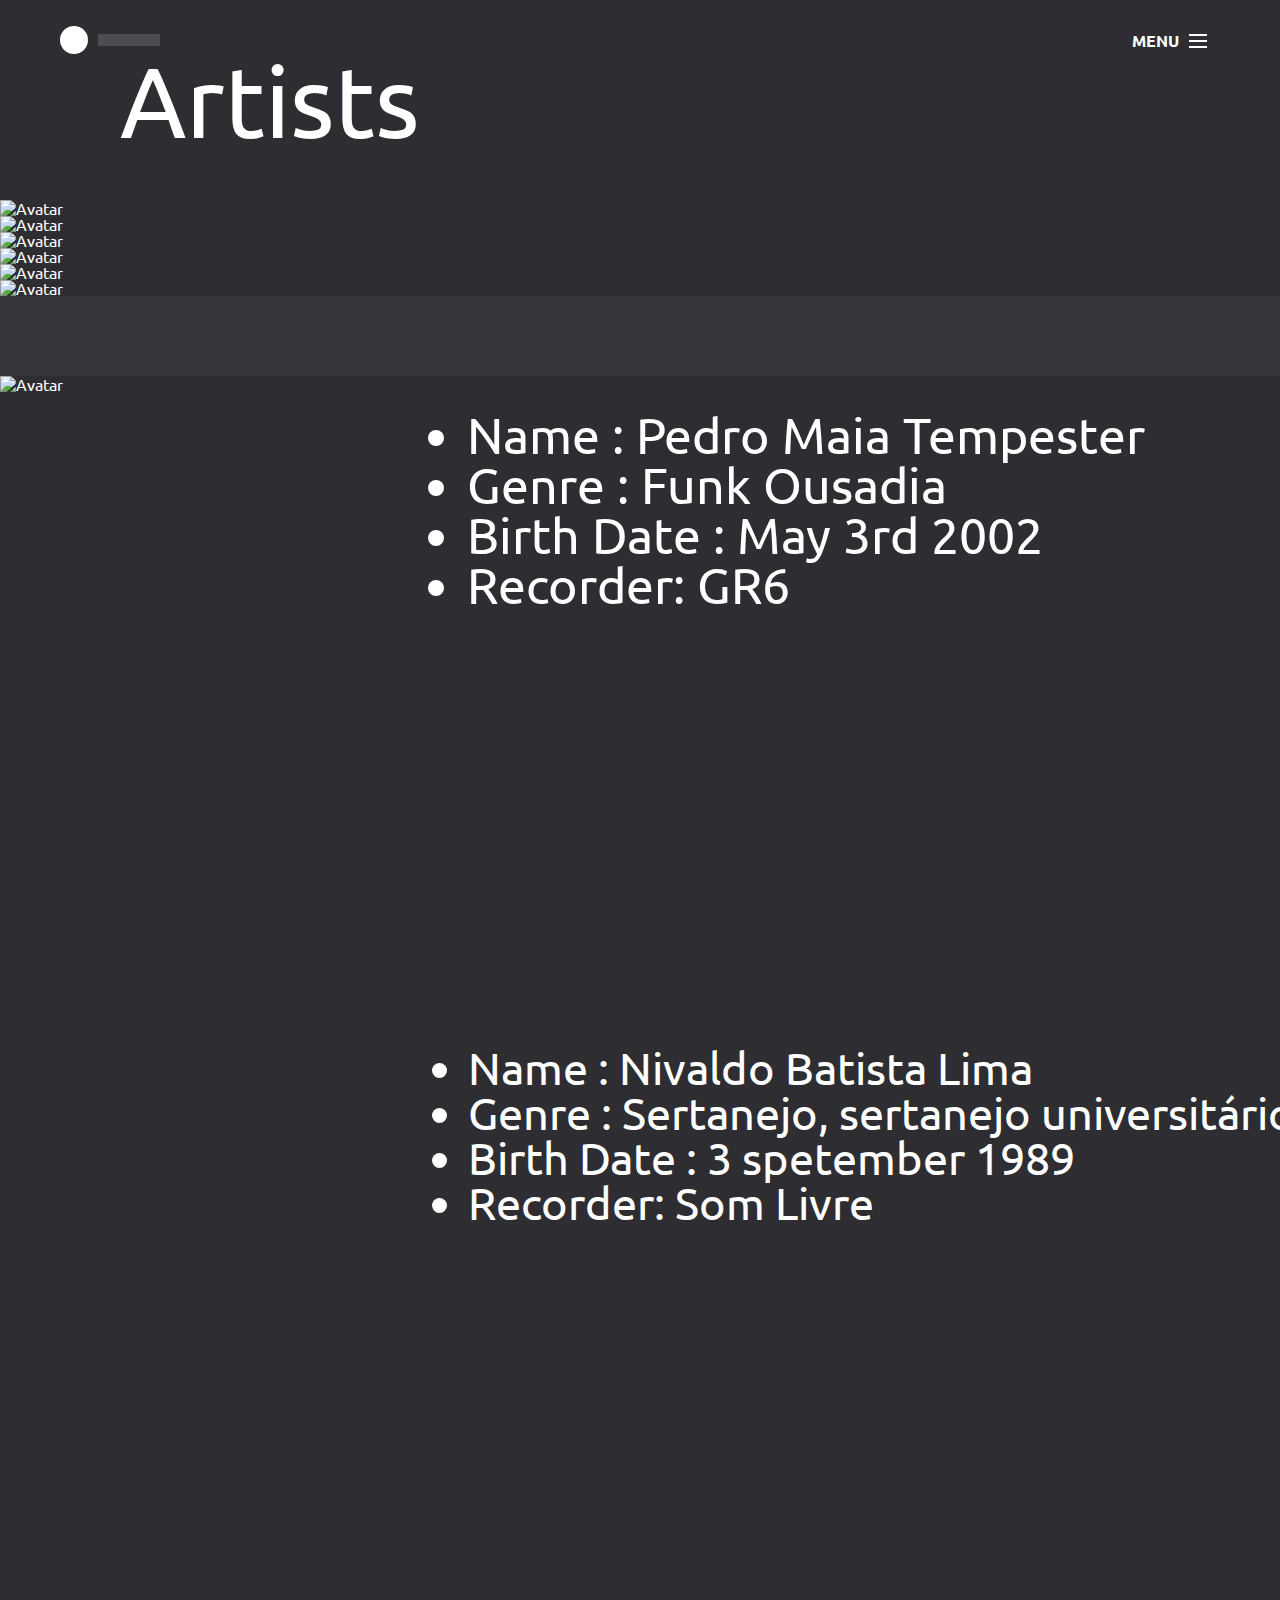
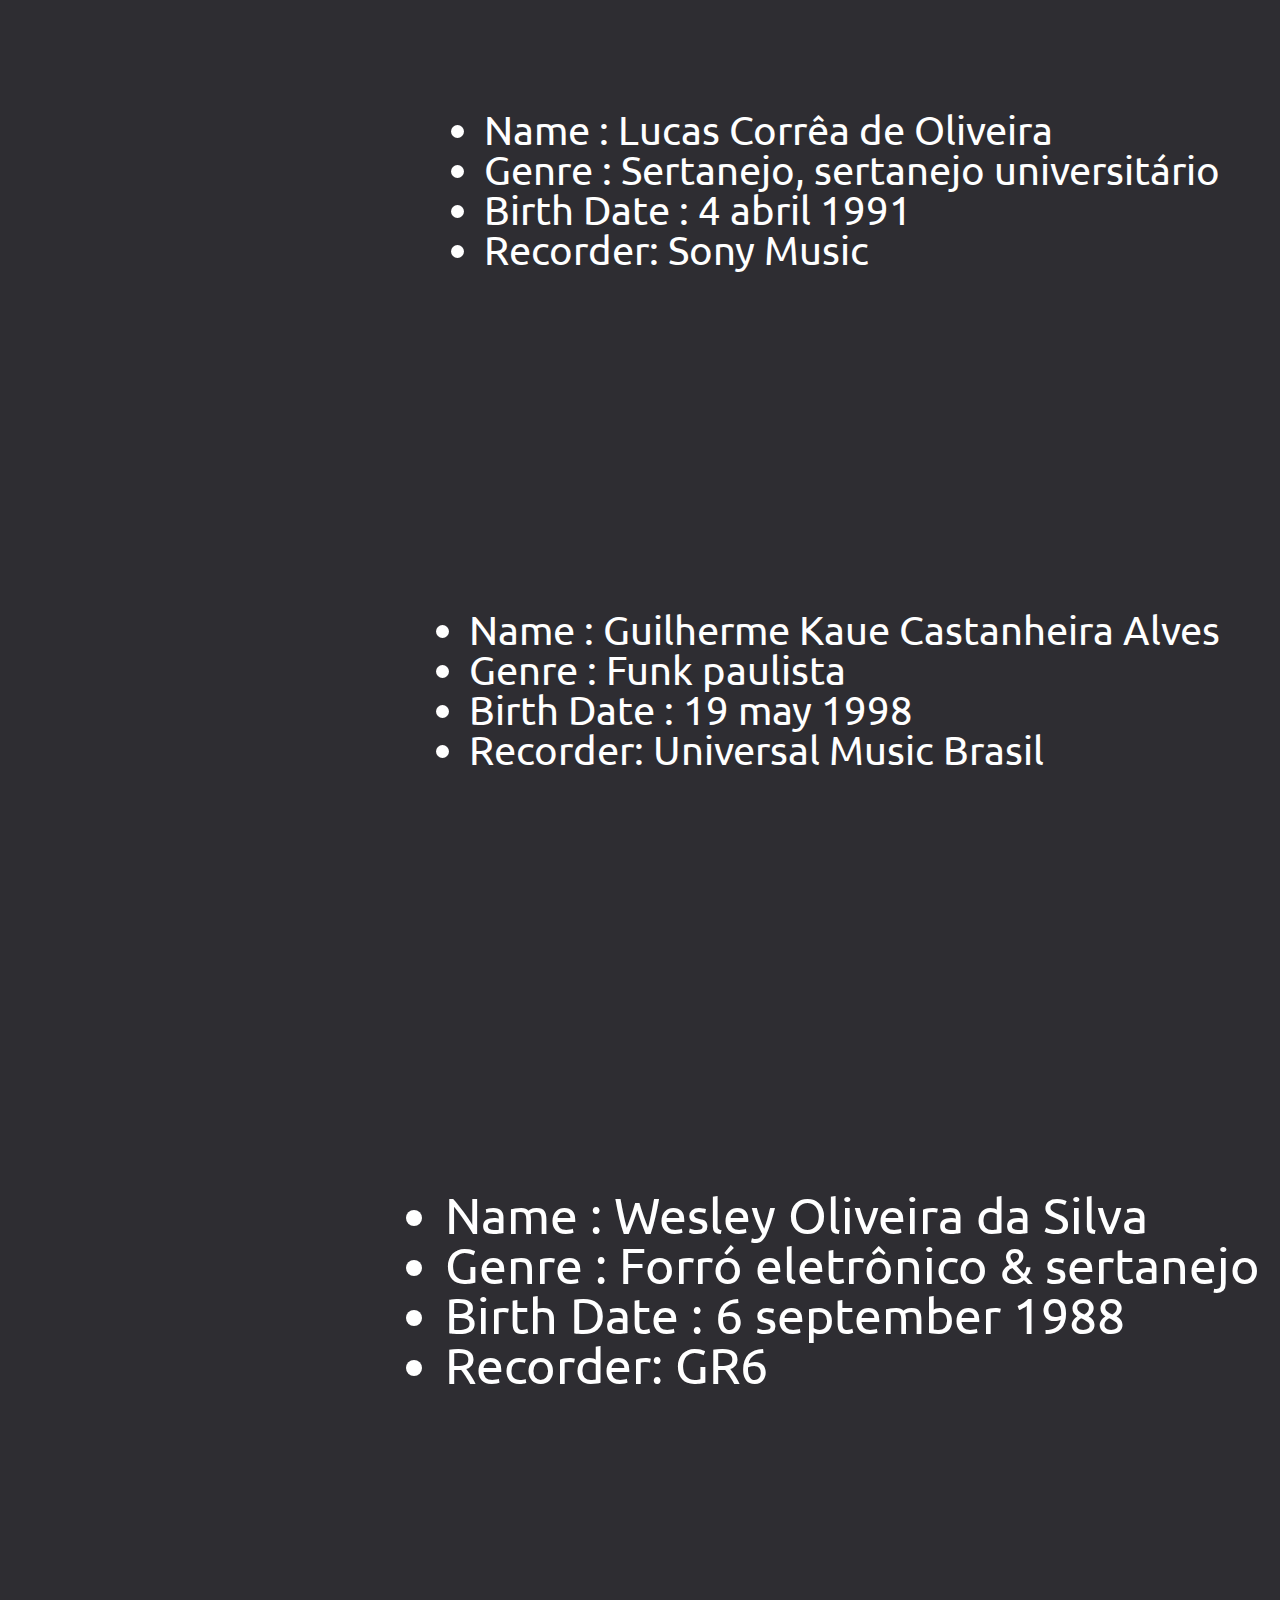
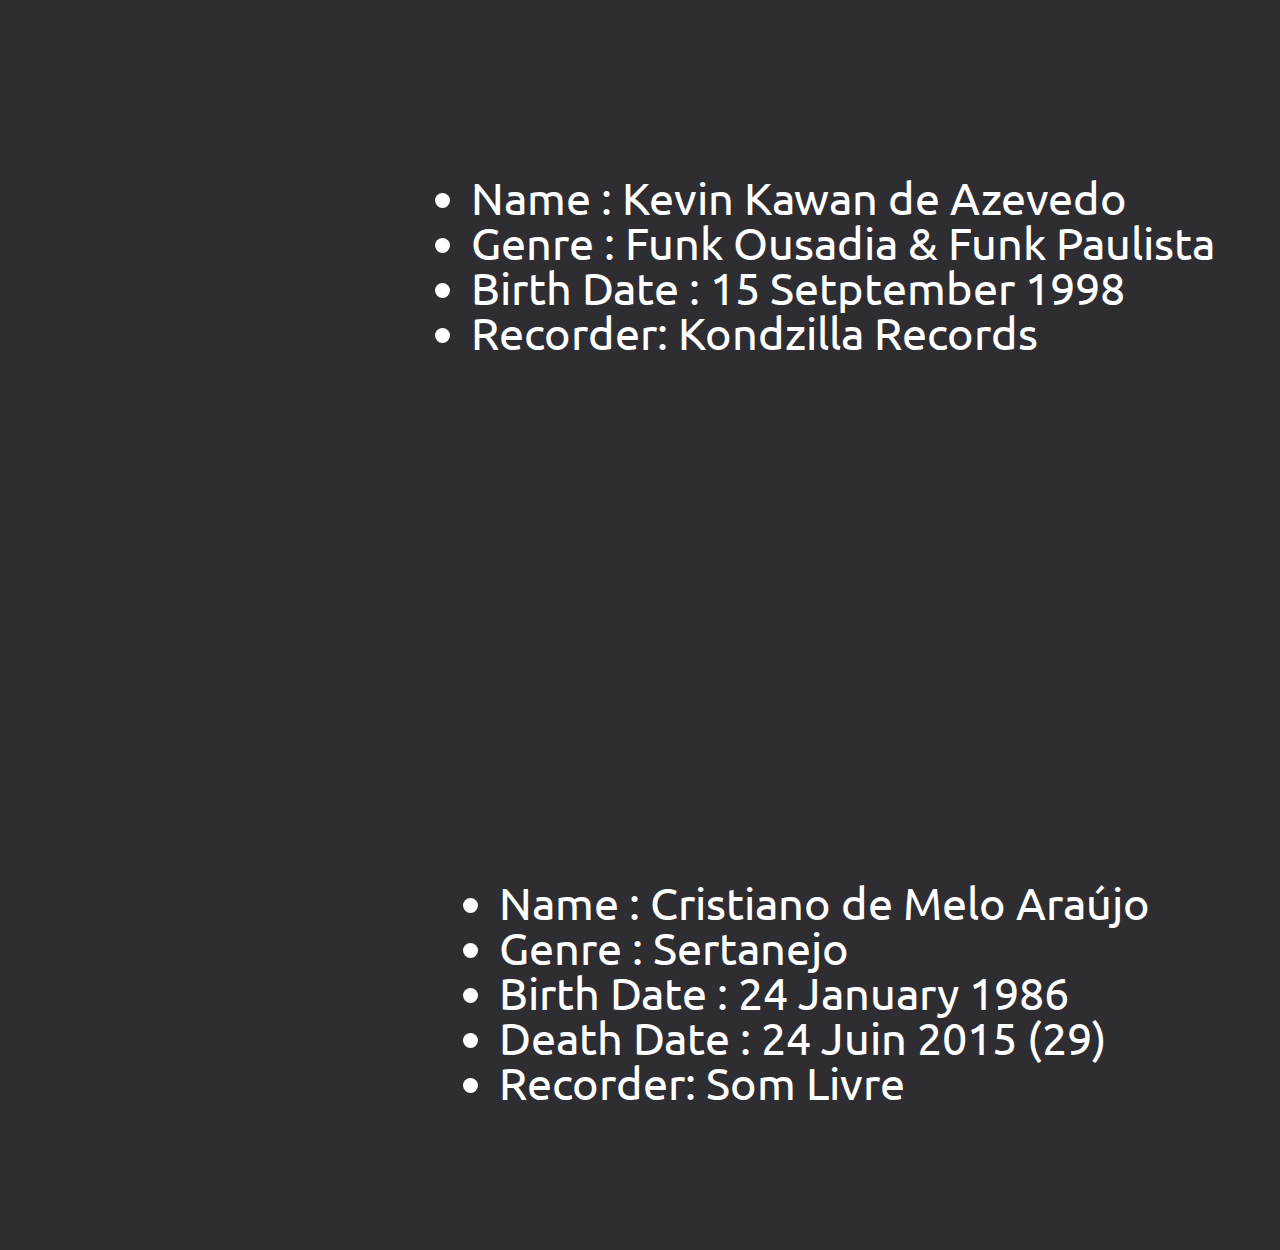
==== Artists.html @ a23cdf97 "first" ====
<!doctype html>
<html lang="en" class="no-js">
<head>
	<meta charset="UTF-8">
	<meta name="viewport" content="width=device-width, initial-scale=1">

	<link href='http://fonts.googleapis.com/css?family=Ubuntu:400,700' rel='stylesheet' type='text/css'>

	<link rel="stylesheet" href="css/reset.css"> <!-- CSS reset -->
	<link rel="stylesheet" href="css/style.css"> <!-- Resource style -->
	<script src="js/modernizr.js"></script> <!-- Modernizr -->
   <meta name="viewport" content="width=device-width, initial-scale=1">
 
  <script src="https://maxcdn.bootstrapcdn.com/bootstrap/3.3.7/js/bootstrap.min.js"></script>
  	
	<title> My Music Library</title>
</head>
<body>



<div class="Artists">
<h1>Artists </h1>
</div>

<div class="Info">
<h1> Info </h1>
</div>

<div class="RowPictures">


	<div class="container1">
   <a href="MCPedrhino.html">
  		<img src="https://lastfm-img2.akamaized.net/i/u/770x0/74db0280decc3294ada9b10bd25e476e.jpg" alt="Avatar" class="image">

  		<div class="overlay">
    	<div class="text">MC Pedrhino</div>
		</div>
  		</div>
	</div>
 <div class="TextPicture">
	<p> 
<br><br><br><li>Name : Pedro Maia Tempester </li>
<li>  Genre : Funk Ousadia  </li>
<li>  Birth Date : May 3rd 2002  </li
>
<li> Recorder: GR6  </li></p>
</br></br></br>



	<p>		 
 </div>

</div>	

  <div class="container1">
      <a href="GusttavoLima.html">
      <img src="https://yt3.ggpht.com/-7DgyQOEIKzE/AAAAAAAAAAI/AAAAAAAAAAA/9bXnl81vaAc/s900-c-k-no-mo-rj-c0xffffff/photo.jpg" alt="Avatar" class="image">

      <div class="overlay">
      <div class="text">Gusttavo Lima</div>
    </div>
      </div>
  </div>
 <div class="TextPicture2">
  <p> 
<br><br><br><li>Name : Nivaldo Batista Lima </li>
<li>  Genre :   Sertanejo, sertanejo universitário, arrocha</li>
<li>  Birth Date : 3 spetember 1989  </li
>
<li> Recorder: Som Livre   </li></p>
</br></br></br>

  <p>    
 </div>

</div>  

  <div class="container1">
    <a href="LucasLucco.html">
      <img src="https://lh5.googleusercontent.com/-8_brIL0GROU/AAAAAAAAAAI/AAAAAAAAAWQ/5sYNImEsuNI/photo.jpg" alt="Avatar" class="image">

      <div class="overlay">
      <div class="text">Lucas lucco</div>
    </div>
      </div>
  </div>
 <div class="TextPicture3">
  <p> 
<br><br><br><li>Name : Lucas Corrêa de Oliveira </li>
<li>  Genre :   Sertanejo, sertanejo universitário </li>
<li>  Birth Date : 4 abril 1991  </li
>
<li> Recorder:  Sony Music  </li></p>
</br></br></br>



  <p>    
 </div>

</div>  

  <div class="container1">
   <a href="MCGui.html">
      <img src="http://cdn.playbuzz.com/cdn/8ccf9dd1-42b1-4baa-8e84-23b902633680/720bfb85-3b44-47a6-928b-cf13a0f4e5ba.jpg" alt="Avatar" class="image">

      <div class="overlay">
      <div class="text">MC Gui</div>
    </div>
      </div>
  </div>
 <div class="TextPicture4">
  <p> 
<br><br><br><li>Name : Guilherme Kaue Castanheira Alves </li>
<li>  Genre : Funk paulista  </li>
<li>  Birth Date : 19 may 1998  </li
>
<li> Recorder:  Universal Music Brasil </li></p>
</br></br></br>



  <p>    
 </div>

</div> 



   <div class="container1">
   <a href="WesleySafadao.html">
      <img src="http://radiomunhozfm.com.br/imagens/noticias/7f9image%20(1).jpg" alt="Avatar" class="image">

      <div class="overlay">
      <div class="text">Wesley Safadao</div>
    </div>
      </div>
  </div>
 <div class="TextPicture5">
  <p> 
<br><br><br><li>Name : Wesley Oliveira da Silva </li>
<li>  Genre :   
Forró eletrônico & sertanejo  </li>
<li>  Birth Date : 6 september 1988 </li
>
<li> Recorder: GR6  </li></p>
</br></br></br>

  <p>    
 </div>

</div> 




  <div class="container1">
      <a href="MCKevinho.html">
      <img src="https://pbs.twimg.com/profile_images/834171686664683520/MJh9szOz.jpg" alt="Avatar" class="image">
      <div class="overlay">
      <div class="text">MC Kevinho</div>
    </div>
      </div>
  </div>
 <div class="TextPicture6">
  <p> 
<br><br><br><li>Name : Kevin Kawan de Azevedo </li>
<li>  Genre : Funk Ousadia & Funk Paulista  </li>
<li>  Birth Date : 15 Setptember 1998  </li>
<li> Recorder:  Kondzilla Records  </li></p>
</br></br></br>



</div>
</div>

	

  <header class="cd-header">
      <div id="cd-logo"><a href="#0"><img src="img/cd-logo.svg" alt="Logo"></a></div>
      <a class="cd-menu-trigger" href="#main-nav">Menu<span></span></a>
    </header>
    <div class="cd-blurred-bg"></div>
  </section> <!-- cd-intro -->
</main>



<nav id="main-nav">

  <ul>
    <li><a href="index.html"><span>Home</span></a></li>
    <li><a href="Artists.html"><span>Artists</span></a></li>
    <li><a href="UpCommingConcerts.html"><span> Comming Important Festivals</span></a></li>
    <li><a href="#0"><span>Favorites Album</span></a></li>
    <li><a href="#"><span>Favorites Songs</span></a></li>
    
  </ul>
  <a href="#0" class="cd-close-menu">Close<span></span></a>
</nav>



  <div class="container1">
    <a href="CristianoAraujo.html">
      <img src="https://yt3.ggpht.com/-Gcdi-dGLEBU/AAAAAAAAAAI/AAAAAAAAAAA/TRbKizbKDbA/s900-c-k-no-mo-rj-c0xffffff/photo.jpg" alt="Avatar" class="image" >

      <div class="overlay">
      <div class="text" >Cristiano Araujo</div>
    </div>
      </div>
  </div>
 <div class="TextPicture7">
  <p> 
<br><br><br><li>Name : Cristiano de Melo Araújo </li>
<li>  Genre : Sertanejo  </li>
<li>  Birth Date : 24 January 1986  </li>
<li>  Death Date : 24 Juin 2015 (29) </li>
<li> Recorder:  Som Livre  </li></p>
</br></br></br>



</div>
</div>

<script src="http://ajax.googleapis.com/ajax/libs/jquery/1.11.0/jquery.min.js"></script>
<script src="js/main.js"></script> <!-- Resource jQuery -->
</body>
</html>
---- css/style.css ----
/* -------------------------------- 

Primary style

-------------------------------- */
html * {
  -webkit-font-smoothing: antialiased;
  -moz-osx-font-smoothing: grayscale;
}

*, *:after, *:before {
  -webkit-box-sizing: border-box;
  -moz-box-sizing: border-box;
  box-sizing: border-box;
}

html, body {
  /* important for the full-width image to work */
  height: 100%;
}

body {
  font-size: 100%;
  font-family: "Ubuntu", sans-serif;
  background-color: #2e2d32;
}

a {
  color: white;
  text-decoration: none;
}

/* -------------------------------- 

Modules - reusable parts of our design

-------------------------------- */
.cd-container {
  /* this class is used to give a max-width to the element it is applied to, and center it horizontally when it reaches that max-width */
  width: 90%;
  max-width: 768px;
  margin: 0 auto;
}
.cd-container::after {
  /* clearfix */
  content: '';
  display: table;
  clear: both;
}

/* -------------------------------- 

Main components 

-------------------------------- */
#cd-main-content {
  position: relative;
  height: 100%;
  overflow: hidden;
  background-color: #3a393f;
  /* slightly visible only when we resize this element */
  box-shadow: 0 0 40px rgba(0, 0, 0, 0.8);
  z-index: 1;
  /* Force Hardware Acceleration in WebKit */
  -webkit-transform: translateZ(0);
  -webkit-backface-visibility: hidden;
  -webkit-transition-property: -webkit-transform;
  -moz-transition-property: -moz-transform;
  transition-property: transform;
  -webkit-transition-duration: 0.5s;
  -moz-transition-duration: 0.5s;
  transition-duration: 0.5s;
}
#cd-main-content.move-out {
  -webkit-transform: scale(0.6);
  -moz-transform: scale(0.6);
  -ms-transform: scale(0.6);
  -o-transform: scale(0.6);
  transform: scale(0.6);
}
.no-js #cd-main-content {
  height: auto;
  overflow-x: auto;
  overflow-y: auto;
}

#cd-intro {
  position: relative;
  height: 100%;
  background: url("https://www.naturalworldsafaris.com/~/media/images/destinations/brazil/nws-st-brazil-rio-de-janeiro-at-night.ashx") no-repeat center center;
  background-size: cover;
}
#cd-intro h1 {
  position: absolute;
  width: 90%;
  left: 50%;
  top: 50%;
  bottom: auto;
  right: auto;
  -webkit-transform: translateX(-50%) translateY(-50%);
  -moz-transform: translateX(-50%) translateY(-50%);
  -ms-transform: translateX(-50%) translateY(-50%);
  -o-transform: translateX(-50%) translateY(-50%);
  transform: translateX(-50%) translateY(-50%);
  text-align: center;
  font-size: 18px;
  font-size: 1.125rem;
  font-weight: bold;
  color: white;
}
@media only screen and (min-width: 768px) {
  #cd-intro h1 {
    font-size: 26px;
    font-size: 1.625rem;
  }
}
.no-js #cd-intro {
  height: 640px;
}

.cd-header {
  position: static;
  bottom: 0;
  left: 0;
  width: 100%;
  height: 50px;
  z-index: 2;
  background: rgba(58, 57, 63, 0.6);
  -webkit-transition: background 0.2s;
  -moz-transition: background 0.2s;
  transition: background 0.2s;
}
@media only screen and (min-width: 768px) {
  .cd-header {
    height: 80px;
  }
}

.cd-blurred-bg {
  /* we use jQuery to apply a mask to this element - CSS clip property */
  position: absolute;
  top: 0;
  left: 0;
  width: 100%;
  height: 100%;
  background: url("../img/bg-img.jpg") no-repeat center center;
  background-size: cover;
  -webkit-filter: blur(4px);
  filter: blur(4px);
}
.no-js .cd-blurred-bg {
  display: none;
}

#cd-logo {
  position: absolute;
  left: 10px;
  top: 8px;
  width: 100px;
  height: 32px;
}
#cd-logo img {
  display: block;
}
@media only screen and (min-width: 768px) {
  #cd-logo {
    left: 20px;
    top: 24px;
  }
}
@media only screen and (min-width: 1170px) {
  #cd-logo {
    left: 60px;
  }
}

.cd-menu-trigger {
  display: inline-block;
  position: absolute;
  right: 0;
  top: 0;
  height: 50px;
  line-height: 50px;
  padding: 0 .8em;
  text-transform: uppercase;
  font-weight: bold;
  font-size: 14px;
  font-size: 0.875rem;
}
.cd-menu-trigger span {
  /* hamburger icon */
  position: relative;
  display: inline-block;
  width: 18px;
  height: 2px;
  background-color: white;
  vertical-align: middle;
  margin-left: 10px;
  -webkit-transform: translateY(-2px);
  -moz-transform: translateY(-2px);
  -ms-transform: translateY(-2px);
  -o-transform: translateY(-2px);
  transform: translateY(-2px);
}
.cd-menu-trigger span::before, .cd-menu-trigger span::after {
  content: '';
  display: inline-block;
  position: absolute;
  left: 0;
  width: 100%;
  height: 100%;
  background-color: inherit;
  -webkit-transition: all 0.2s;
  -moz-transition: all 0.2s;
  transition: all 0.2s;
}
.cd-menu-trigger span::before {
  top: -6px;
}
.cd-menu-trigger span::after {
  bottom: -6px;
}
.no-touch .cd-menu-trigger:hover span::before {
  top: -8px;
}
.no-touch .cd-menu-trigger:hover span::after {
  bottom: -8px;
}
@media only screen and (min-width: 768px) {
  .cd-menu-trigger {
    top: 16px;
    right: 10px;
    font-size: 16px;
    font-size: 1rem;
  }
}
@media only screen and (min-width: 1170px) {
  .cd-menu-trigger {
    right: 60px;
  }
}

#main-nav {
  position: fixed;
  top: 0;
  left: 0;
  width: 100%;
  height: 100%;
  background: #eeecf5;
  /* Force Hardware Acceleration in WebKit */
  -webkit-transform: translateZ(0);
  -webkit-backface-visibility: hidden;
  /* we move this element off the canvas */
  -webkit-transform: translateY(-100%);
  -moz-transform: translateY(-100%);
  -ms-transform: translateY(-100%);
  -o-transform: translateY(-100%);
  transform: translateY(-100%);
  -webkit-transition-property: -webkit-transform;
  -moz-transition-property: -moz-transform;
  transition-property: transform;
  -webkit-transition-duration: 0.5s;
  -moz-transition-duration: 0.5s;
  transition-duration: 0.5s;
  z-index: 3;
}
#main-nav ul {
  height: 100%;
}
#main-nav li {
  height: 20%;
}
#main-nav li a {
  position: relative;
  display: block;
  padding: 0 10%;
  height: 100%;
  border-bottom: 1px solid #dfdbec;
  color: #3a393f;
  font-size: 20px;
  font-size: 1.25rem;
  font-weight: bold;
}
#main-nav li a span {
  position: absolute;
  left: 50%;
  top: 50%;
  bottom: auto;
  right: auto;
  -webkit-transform: translateX(-50%) translateY(-50%);
  -moz-transform: translateX(-50%) translateY(-50%);
  -ms-transform: translateX(-50%) translateY(-50%);
  -o-transform: translateX(-50%) translateY(-50%);
  transform: translateX(-50%) translateY(-50%);
}
.no-touch #main-nav li a:hover {
  background-color: #FFF;
}
#main-nav li:last-child a {
  border-bottom: none;
}
#main-nav .cd-close-menu {
  position: absolute;
  top: 0;
  right: 0;
  display: inline-block;
  width: 40px;
  height: 40px;
  background-color: #d26c64;
  /* image replacement */
  overflow: hidden;
  text-indent: 100%;
  white-space: nowrap;
}
#main-nav .cd-close-menu::before, #main-nav .cd-close-menu::after {
  content: '';
  display: inline-block;
  position: absolute;
  top: 18px;
  left: 10px;
  width: 20px;
  height: 3px;
  background-color: #FFF;
  -webkit-transition-property: -webkit-transform;
  -moz-transition-property: -moz-transform;
  transition-property: transform;
  -webkit-transition-duration: 0.3s;
  -moz-transition-duration: 0.3s;
  transition-duration: 0.3s;
}
#main-nav .cd-close-menu::before {
  -webkit-transform: rotate(45deg);
  -moz-transform: rotate(45deg);
  -ms-transform: rotate(45deg);
  -o-transform: rotate(45deg);
  transform: rotate(45deg);
}
#main-nav .cd-close-menu::after {
  -webkit-transform: rotate(135deg);
  -moz-transform: rotate(135deg);
  -ms-transform: rotate(135deg);
  -o-transform: rotate(135deg);
  transform: rotate(135deg);
}
.no-touch #main-nav .cd-close-menu:hover::before {
  -webkit-transform: rotate(225deg);
  -moz-transform: rotate(225deg);
  -ms-transform: rotate(225deg);
  -o-transform: rotate(225deg);
  transform: rotate(225deg);
}
.no-touch #main-nav .cd-close-menu:hover::after {
  -webkit-transform: rotate(315deg);
  -moz-transform: rotate(315deg);
  -ms-transform: rotate(315deg);
  -o-transform: rotate(315deg);
  transform: rotate(315deg);
}
#main-nav.is-visible {
  box-shadow: 0 0 20px rgba(0, 0, 0, 0.4);
  -webkit-transform: translateY(0);
  -moz-transform: translateY(0);
  -ms-transform: translateY(0);
  -o-transform: translateY(0);
  transform: translateY(0);
}
.no-js #main-nav {
  position: static;
  -webkit-transform: translateY(0);
  -moz-transform: translateY(0);
  -ms-transform: translateY(0);
  -o-transform: translateY(0);
  transform: translateY(0);
}
.no-js #main-nav .cd-close-menu {
  display: none;
}

.cd-shadow-layer {
  position: fixed;
  top: 0;
  left: 0;
  height: 100%;
  width: 100%;
  background: rgba(0, 0, 0, 0.4);
  z-index: 2;
  opacity: 0;
  visibility: hidden;
  -webkit-transition: visibility 0s 0.5s, opacity 0.5s 0s;
  -moz-transition: visibility 0s 0.5s, opacity 0.5s 0s;
  transition: visibility 0s 0.5s, opacity 0.5s 0s;
}
.cd-shadow-layer.is-visible {
  opacity: 1;
  visibility: visible;
  -webkit-transition-delay: 0s;
  -moz-transition-delay: 0s;
  transition-delay: 0s;
}


.container1 {
  position: relative;
  width: 50%;
}

.image {

  width: 600px;
  height: 600px;

}

.overlay {
  position: absolute;
  top: 0;
  bottom: 0;
  left: 0;
  right: 0;
  height: 600px;
  width: 600px;
  opacity: 0;
  transition: .5s ease;
  background-color: rgba(0,0,0,0.5);
}

.container1:hover .overlay {
  opacity: 1;
  width: 600px;
  height: 600px;
}

.text {
  color: white;
  font-size: 40px;
  position: absolute;
  top: 50%;
  left: 50%;
  transform: translate(-50%, -50%);
  -ms
}

.Artists {
  position: relative;
  color: white;
font-size: 100px;
bottom: -50px;
right: -120px;


}

.Info {
  color: white;
  font-size: 100px;
    position: relative;
    right: -1300px;
    top: -50px;
}


.TextPicture {
  font-size: 50px;
  position:absolute; 
  top: 250px;
  color: white;
 padding: 10px;
 right: 125px;

}

.TextPicture2{

  font-size: 45px;
  position:absolute; 
  top: 900px;
  color: white;
 padding: 10px;
 right: -200px;

}


.TextPicture3{

  font-size: 40px;
  position:absolute; 
  bottom: -1100px;
  color: white;
 padding: 10px;
 right: 50px;

}



.TextPicture4{

 font-size: 40px;
  position:absolute; 
  bottom: -1600px;
  color: white;
 padding: 10px;
 right: 50px;
}

.TextPicture5{

   font-size: 50px;
   position:absolute; 
   bottom: -2250px;
   color: white;
   padding: 10px;
   right: 10px;

}

.TextPicture6{

  font-size: 45px;
  position:absolute; 
  bottom: -2800px;
  color: white;
  padding: 10px;
  right: 55px;

}

.TextPicture7{

  font-size: 45px;
  position:absolute; 
  bottom: -3550px;
  color: white;
  padding: 10px;
  right: 120px;

}

.MCPedrhino{
  position: static;
  float: right;
  height:700px;
  width:700px;
}

.ALBUMS {
  color: white;
  font-size: 50px;
}

.SINGLES {
   color: white;
  font-size: 50px;
}


.wrap {
  position: absolute;
  overflow: hidden;
  top: 10%;
  right: 10%;
  bottom: 85px;
  left: 10%;
  padding: 20px 50px;
  display: block;
  border-radius: 4px;
  transform: translateY(20px);
  transition: all 0.5s;
  visibility: hidden;
}
.wrap .content {
  opacity: 0;
}
.wrap:before {
  position: absolute;
  width: 1px;
  height: 1px;
  background: white;
  content: "";
  bottom: 10px;
  left: 50%;
  top: 95%;
  color: #fff;
  border-radius: 50%;
  -webkit-transition: all 600ms cubic-bezier(0.215, 0.61, 0.355, 1);
  transition: all 600ms cubic-bezier(0.215, 0.61, 0.355, 1);
}
.wrap.active {
  display: block;
  visibility: visible;
  box-shadow: 2px 3px 16px silver;
  transition: all 600ms;
  transform: translateY(0px);
  transition: all 0.5s;
}
.wrap.active:before {
  height: 2000px;
  width: 2000px;
  border-radius: 50%;
  top: 50%;
  left: 50%;
  margin-left: -1000px;
  margin-top: -1000px;
  display: block;
  -webkit-transition: all 600ms cubic-bezier(0.215, 0.61, 0.355, 1);
  transition: all 600ms cubic-bezier(0.215, 0.61, 0.355, 1);
}
.wrap.active .content {
  position: relative;
  z-index: 1;
  opacity: 1;
  transition: all 600ms cubic-bezier(0.55, 0.055, 0.675, 0.19);
}

a.button {
  padding: 11px 11px 13px 13px;
  outline: none;
  border-radius: 50%;
  background: #007fed;
  color: #fff;
  font-size: 24px;
  display: block;
  position: fixed;
  left: 50%;
  bottom: 20px;
  top: auto;
  margin-left: -25px;
  transition: transform 0.25s;
}
a.button:hover {
  text-decoration: none;
  background: #2198ff;
}
a.button.active {
  transform: rotate(135deg);
  transition: transform 0.5s;

}





/* Popup container - can be anything you want */
.popup {
    position: relative;
    display: inline-block;
    cursor: pointer;
    -webkit-user-select: none;
    -moz-user-select: none;
    -ms-user-select: none;
    user-select: none;
}

/* The actual popup */
.popup .popuptext {
    visibility: hidden;
    width: 1600px;
    background-color: #555;
    color: #fff;
    text-align: center;
    border-radius: 6px;
    padding: 8px 0;
    position: absolute;
    z-index: 1;
    bottom: 125%;
    left: -600px;
    margin-left: -80px;
}

/* Popup arrow */
.popup .popuptext::after {
    content: "";
    position: absolute;
    top: 100%;
    left: 50%;
    margin-left: -5px;
    border-width: 5px;
    border-style: solid;
    border-color: #555 transparent transparent transparent;
}

/* Toggle this class - hide and show the popup */
.popup .show {
    visibility: visible;
    -webkit-animation: fadeIn 1s;
    animation: fadeIn 1s;
}

/* Add animation (fade in the popup) */
@-webkit-keyframes fadeIn {
    from {opacity: 0;} 
    to {opacity: 1;}
}

@keyframes fadeIn {
    from {opacity: 0;}
    to {opacity:1 ;}
}



.THECONCERTS{

  font-size: 100px;
  color: white;
}

#RIR .RIRT {
font-size: 20px;
position:absolute;
top: 200px;
left: 1000px;
color: white;
visibility:hidden;
}

#RIR:hover .RIRT{
 visibility: visible;
}


#wrapper .text {
font-size: 20px;
position:absolute;
top: 750px;
left: 1200px;
color: white;

visibility:hidden;
}

#wrapper:hover .text {
 visibility: visible;

}


#wrapper1 .text1 {
font-size: 20px;
position:absolute;
top: 1150px;
left: 1000px;
color: white;
visibility:hidden;
}

#wrapper1:hover .text1 {
 visibility: visible;
}



#wrapper2 .text2 {
font-size: 20px;
position:absolute;
top: 1600px;
left: 1000px;
color: white;
visibility:hidden;
}

#wrapper2:hover .text2 {
 visibility: visible;
}

#wrapper3 .text3 {
font-size: 20px;
position:absolute;
top: 2000px;
left: 1000px;
color: white;
visibility:hidden;
}

#wrapper3:hover .text3 {
 visibility: visible;
}
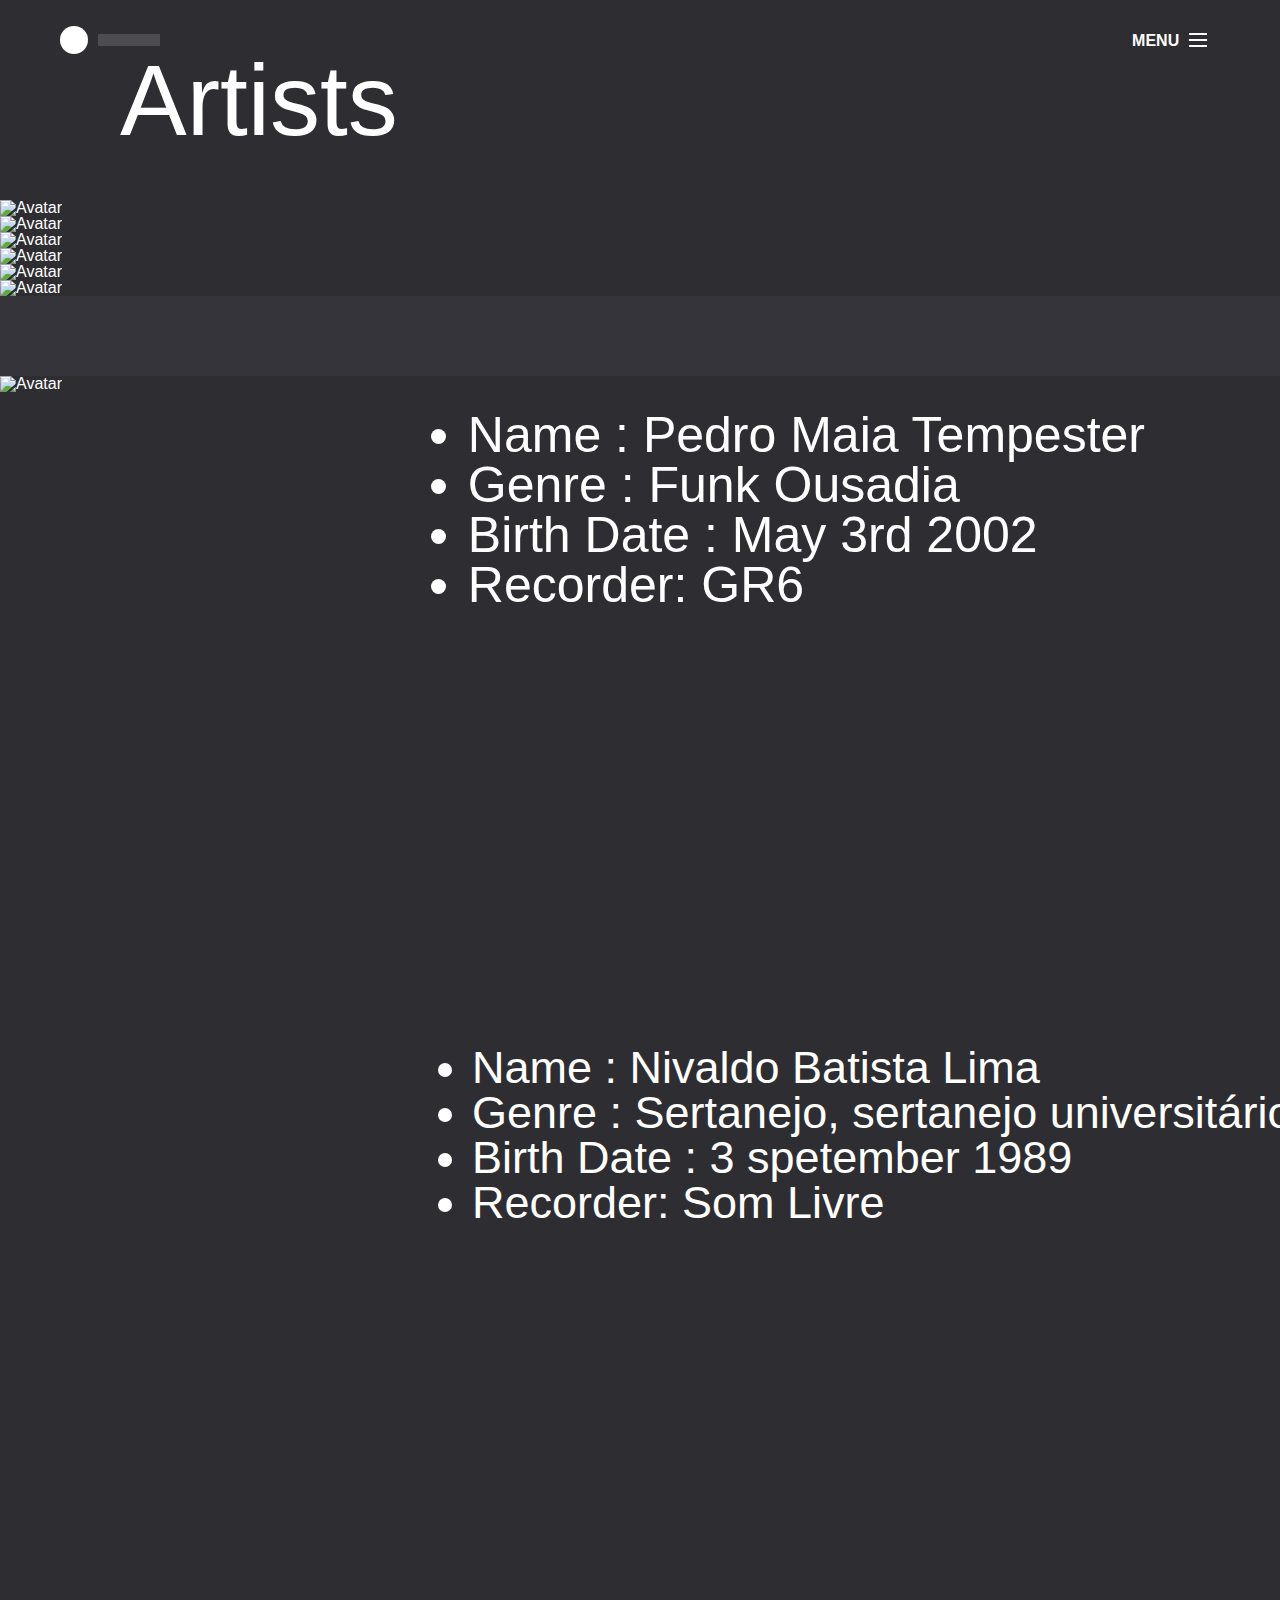
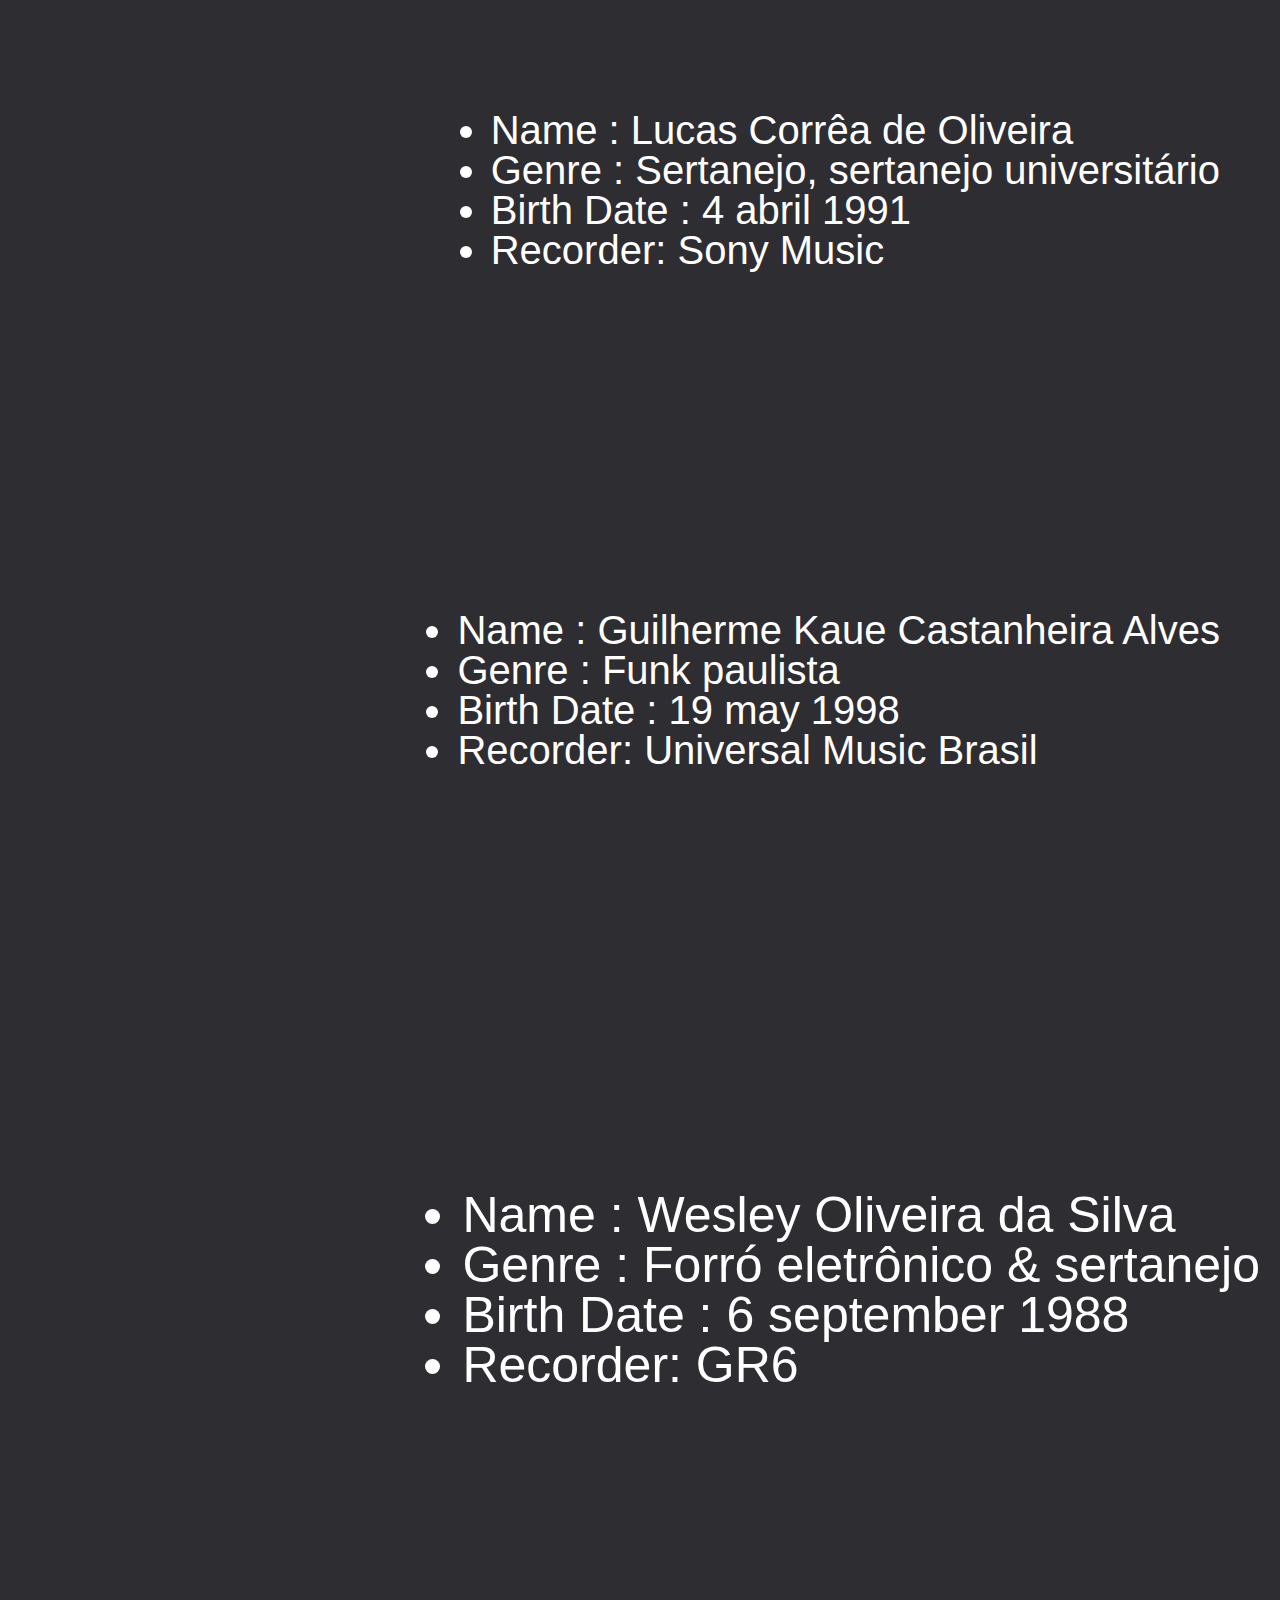
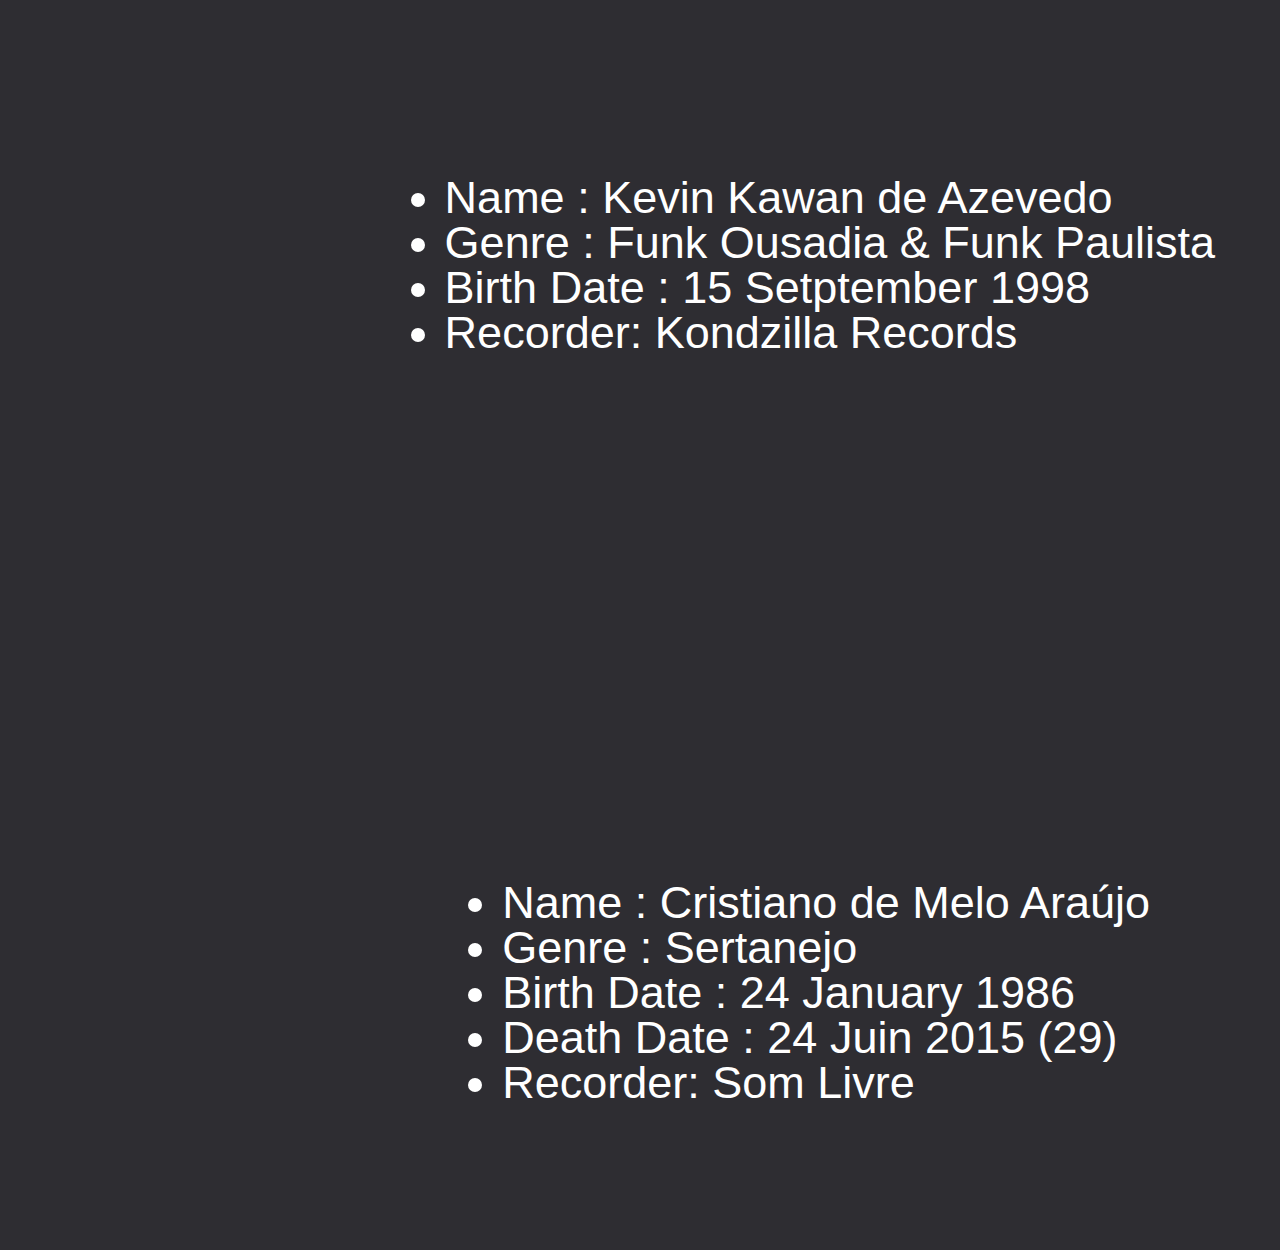
==== commit c5395aef: "Put S on every Ajax link" ====
--- a/Artists.html
+++ b/Artists.html
@@ -4,7 +4,7 @@
 	<meta charset="UTF-8">
 	<meta name="viewport" content="width=device-width, initial-scale=1">
 
-	<link href='http://fonts.googleapis.com/css?family=Ubuntu:400,700' rel='stylesheet' type='text/css'>
+	
 
 	<link rel="stylesheet" href="css/reset.css"> <!-- CSS reset -->
 	<link rel="stylesheet" href="css/style.css"> <!-- Resource style -->
@@ -228,7 +228,7 @@
 </div>
 </div>
 
-<script src="http://ajax.googleapis.com/ajax/libs/jquery/1.11.0/jquery.min.js"></script>
+<script src="https://ajax.googleapis.com/ajax/libs/jquery/1.11.0/jquery.min.js"></script>
 <script src="js/main.js"></script> <!-- Resource jQuery -->
 </body>
 </html>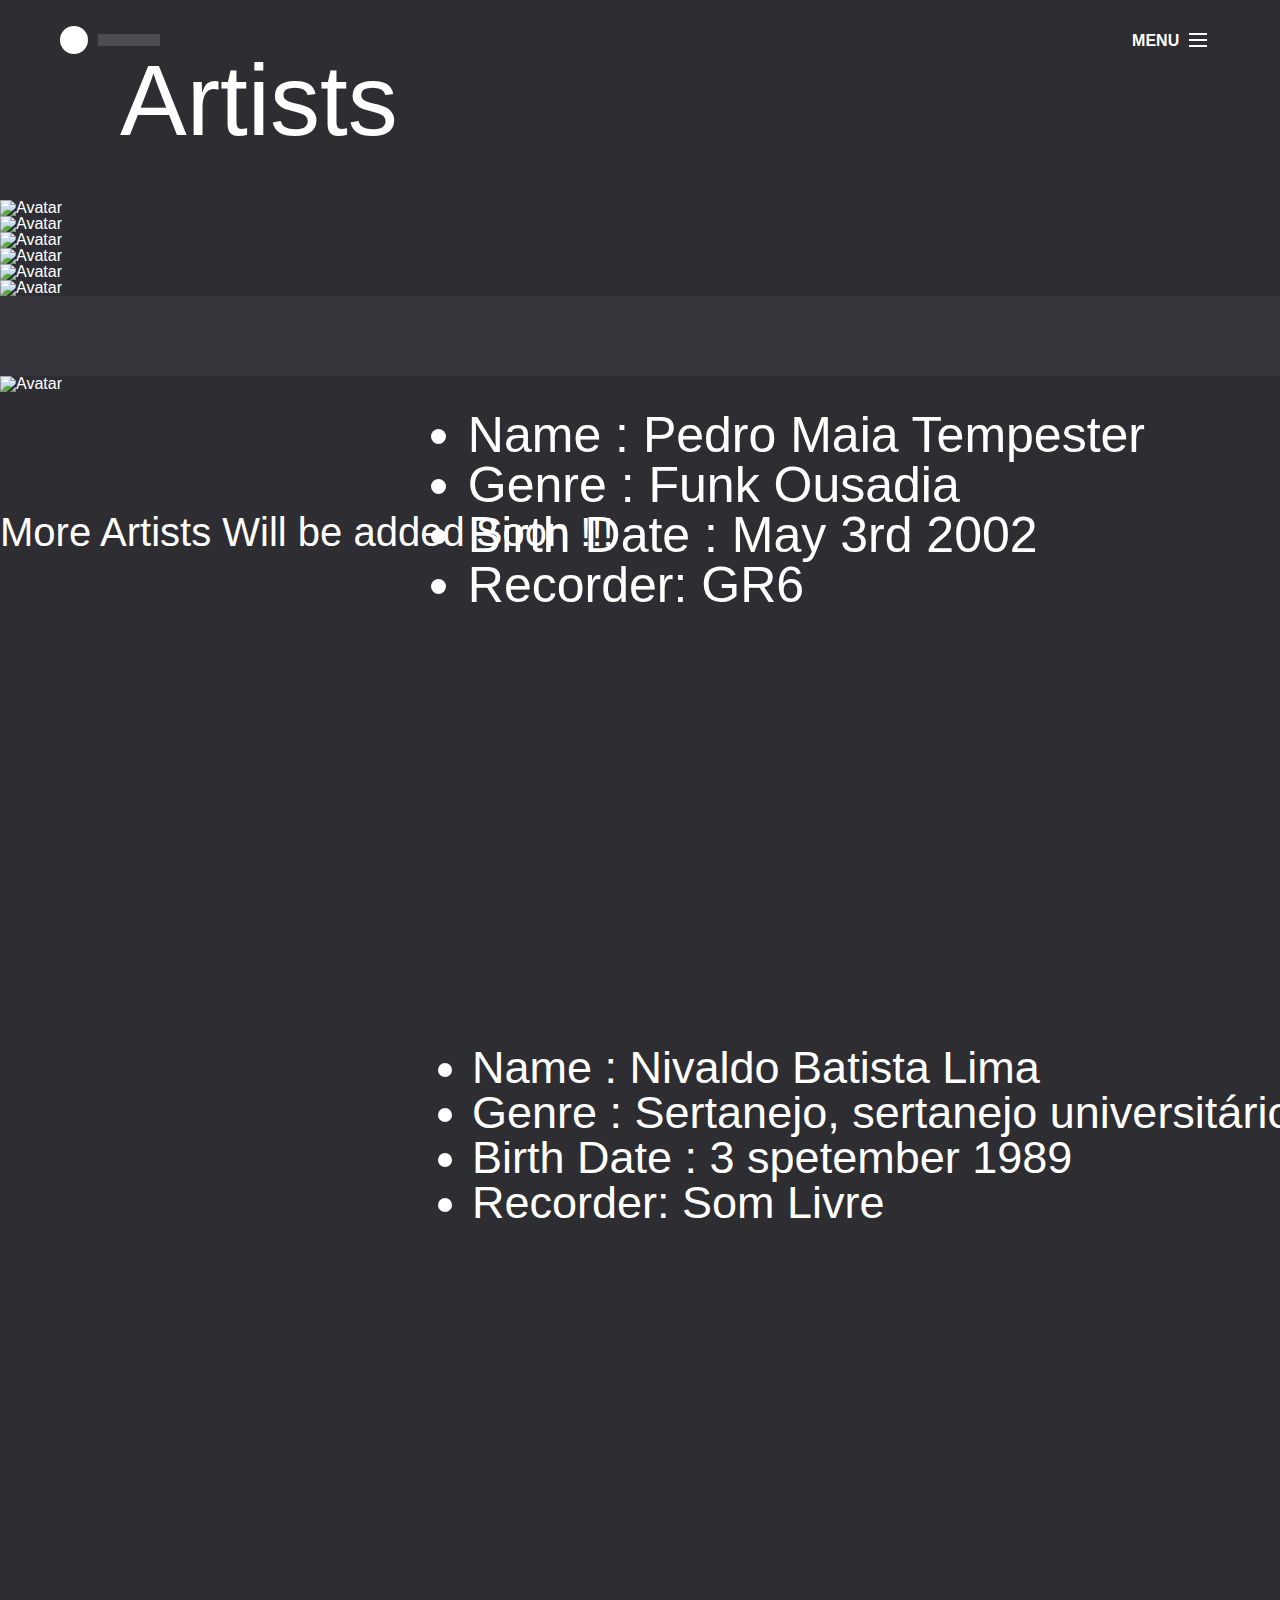
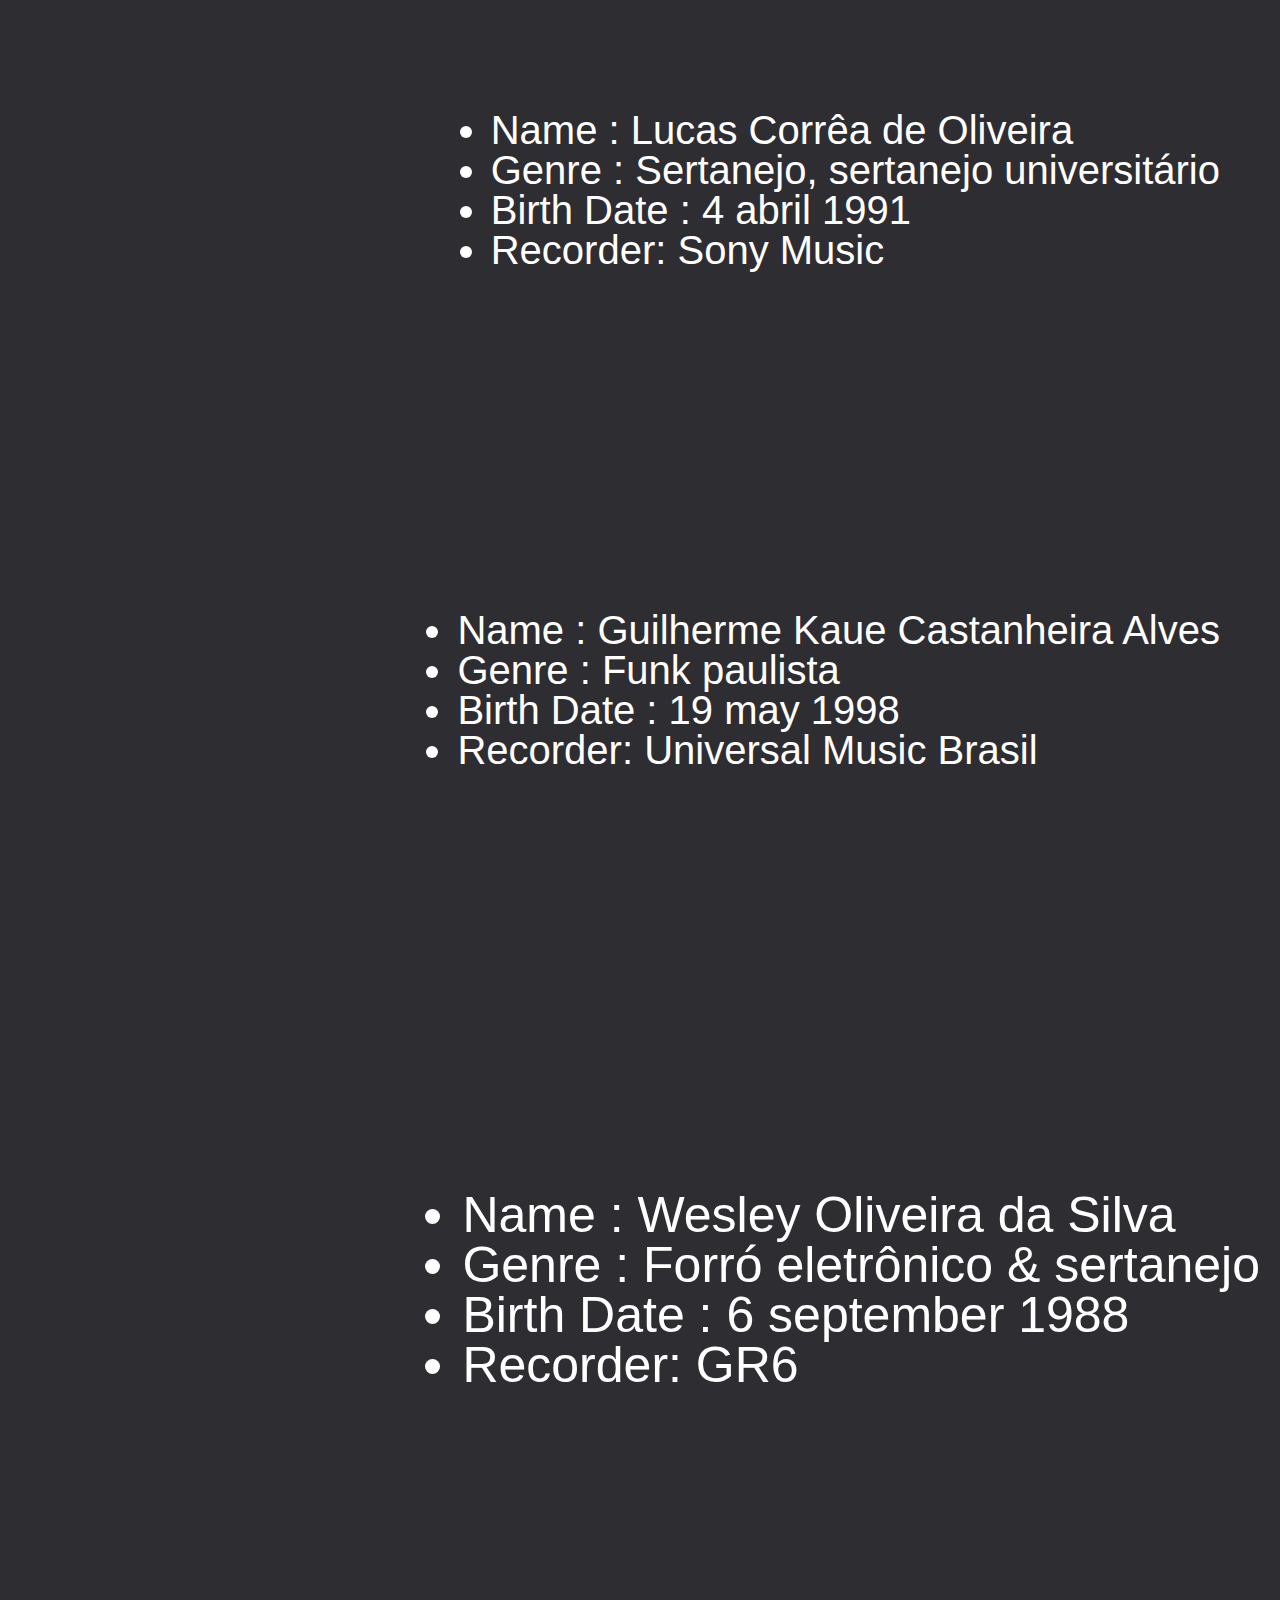
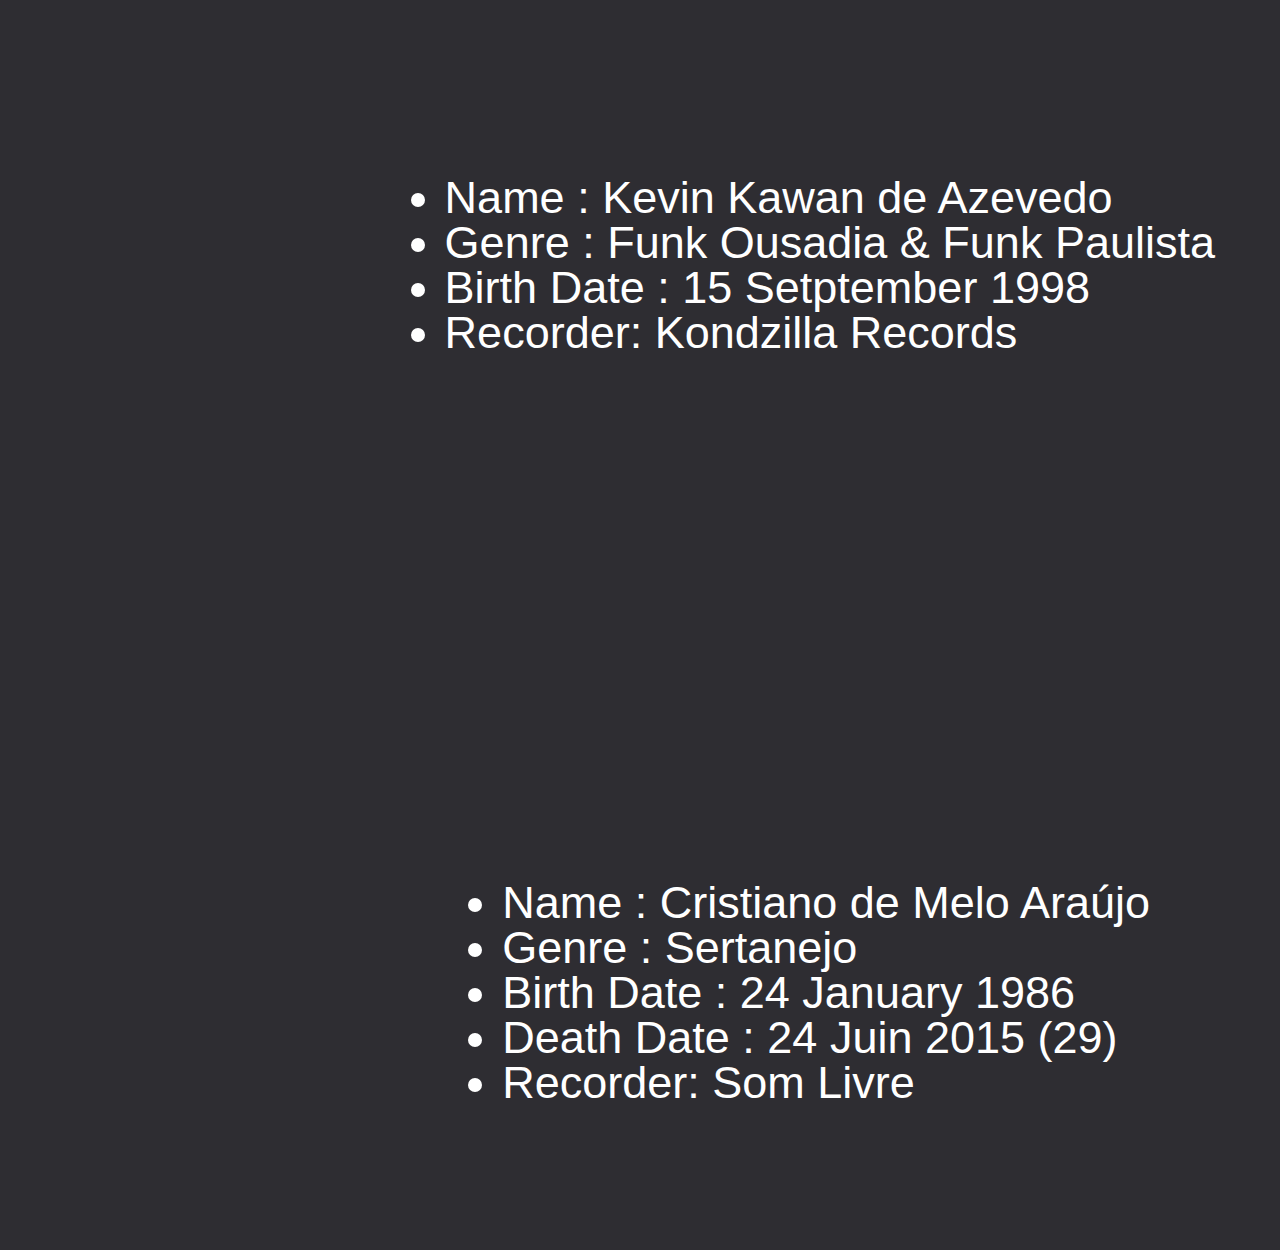
==== commit 53486001: "Put text at the Bottom" ====
--- a/Artists.html
+++ b/Artists.html
@@ -105,7 +105,7 @@
 
   <div class="container1">
    <a href="MCGui.html">
-      <img src="http://cdn.playbuzz.com/cdn/8ccf9dd1-42b1-4baa-8e84-23b902633680/720bfb85-3b44-47a6-928b-cf13a0f4e5ba.jpg" alt="Avatar" class="image">
+      <img src="https://cdn.playbuzz.com/cdn/8ccf9dd1-42b1-4baa-8e84-23b902633680/720bfb85-3b44-47a6-928b-cf13a0f4e5ba.jpg" alt="Avatar" class="image">
 
       <div class="overlay">
       <div class="text">MC Gui</div>
@@ -132,7 +132,7 @@
 
    <div class="container1">
    <a href="WesleySafadao.html">
-      <img src="http://radiomunhozfm.com.br/imagens/noticias/7f9image%20(1).jpg" alt="Avatar" class="image">
+      <img src="https://studiosol-a.akamaihd.net/uploadfile/letras/fotos/4/c/2/0/4c2076e6a1bcf6faf19bbf5e2fc3f4d7.jpg" alt="Avatar" class="image">
 
       <div class="overlay">
       <div class="text">Wesley Safadao</div>
@@ -228,6 +228,13 @@
 </div>
 </div>
 
+
+
+<div class="More">
+  <br><br><br>  More Artists Will be added Soon !!!  </br></br></br>
+
+</div>     
+
 <script src="https://ajax.googleapis.com/ajax/libs/jquery/1.11.0/jquery.min.js"></script>
 <script src="js/main.js"></script> <!-- Resource jQuery -->
 </body>
--- a/css/style.css
+++ b/css/style.css
@@ -778,4 +778,8 @@
  visibility: visible;
 }
 
-
+.More {
+  float: center;
+  font-size:40px;
+  color: white; 
+}
